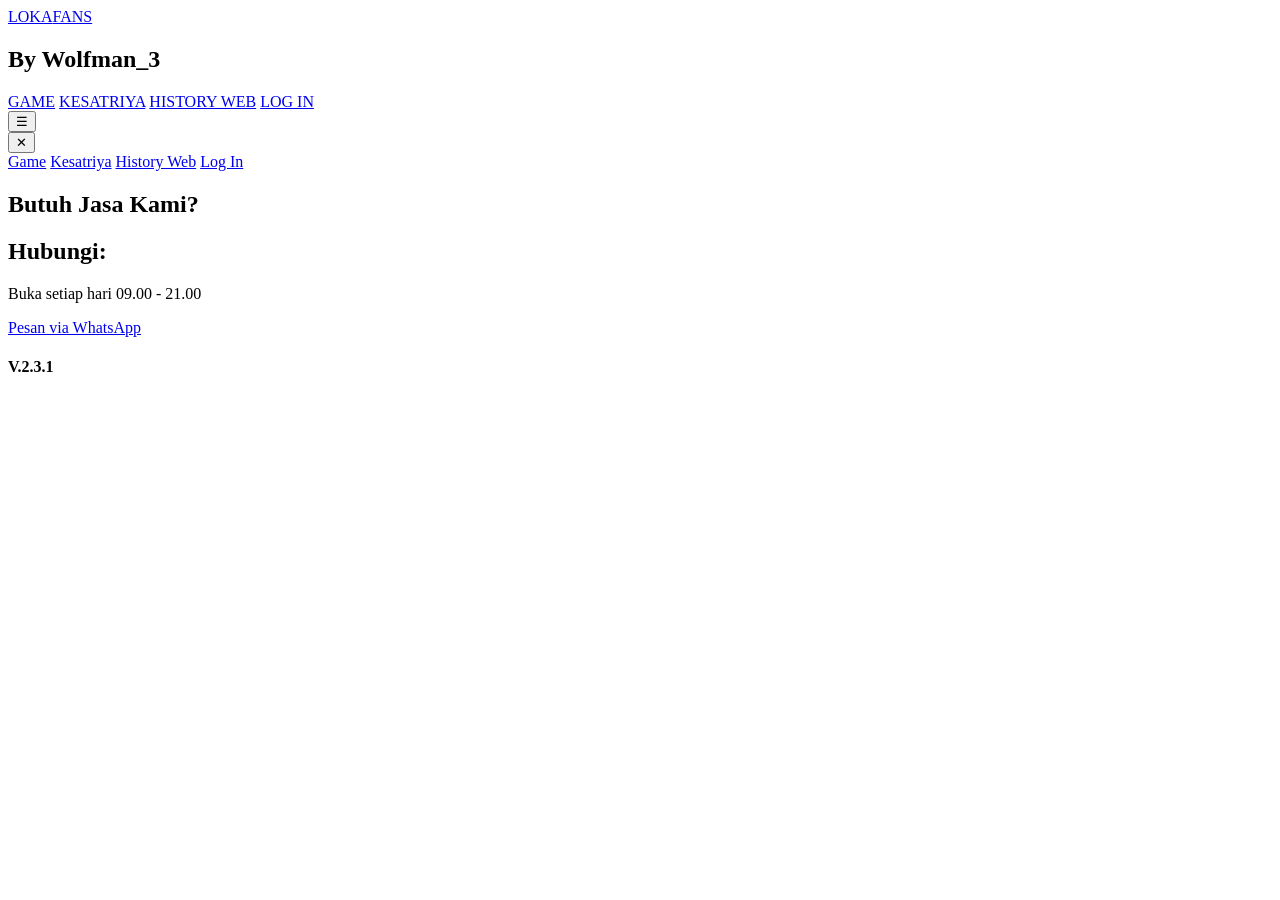
==== index.html @ 9294830a "Create index.html" ====
<!DOCTYPE html>
<html lang="en">
<head>
    <meta charset="UTF-8">
    <meta name="viewport" content="width=device-width, initial-scale=1.0">
    <title>Home</title>
    <link rel="stylesheet" href="css/output.css">
</head>
<body>
    <!-- Awal Navbar -->
    <nav class="sticky top-0 z-100 py-3 pl-4 shadow-lg sm:py-2.5 sm:pl-6 lg:pl-8 bg-linear-to-r from-indigo-400 from-25% to-indigo-500 to-70% flex justify-between">
        <div class="lg:ml-10">
            <a href="index.html" class="text-2xl font-bold text-white lg:text-3xl">LOKA<span class="italic text-orange-400">FANS</span></a>
            <h2 class="-mt-2 text-sm font-semibold text-red-400 lg:text-lg">By Wolfman_3</h2>
        </div>

        <div class="items-center hidden mr-32 font-bold text-white lg:flex lg:text-xl">
            <a href="game.html" class="italic hover:text-orange-400 mr-7 hover:text-shadow-white hover:text-shadow-lg/35">GAME</a>
            <a href="kesatriya.html" class="italic hover:text-orange-400 mr-7 hover:text-shadow-white hover:text-shadow-lg/35">KESATRIYA</a>
            <a href="history.html" class="italic hover:text-orange-400 mr-7 hover:text-shadow-white hover:text-shadow-lg/35">HISTORY WEB</a>
            <a href="login.html" class="italic hover:text-orange-400 hover:text-shadow-white hover:text-shadow-lg/35">LOG IN</a>
        </div>

        <div class="flex items-center pr-5 sm:pr-6 lg:hidden">
            <button id="hamburger-button" class="text-2xl font-bold text-white cursor-pointer">
                ☰
            </button>
        </div>
    </nav>
    <!-- Akhir Navbar -->

    <!-- Penutup Navbar -->
    <div id="penutupnav" class="fixed top-0 bottom-0 left-0 right-0 hidden transition-all duration-1000 bg-black z-101 opacity-45"></div>
    <!-- Akhir Penutup Navbar -->

    <!-- Navbar Kedua -->
    <div id="menu" class="fixed top-0 bottom-0 right-0 w-56 md:w-64 bg-linear-to-r from-indigo-400 from-0% to-indigo-500 to-55% z-102 text-xl text-white lg:hidden translate-x-56 md:translate-x-64 transition-all duration-700">
        <button id="close-button" class="absolute text-2xl cursor-pointer right-4 top-5 sm:right-6 sm:top-6 md:top-7">
            ✕
        </button>

        <div class="flex flex-col mt-24 italic font-semibold ml-7 md:ml-8">
            <a href="game.html" class="w-40 py-3 border-t-2 border-gray-400 border-solid hover:text-orange-400 md:w-44">Game</a>
            <a href="kesatriya.html" class="w-40 py-3 border-t-2 border-gray-400 border-solid hover:text-orange-400 md:w-44">Kesatriya</a>
            <a href="history.html" class="w-40 py-3 border-t-2 border-gray-400 border-solid hover:text-orange-400 md:w-44">History Web</a>
            <a href="login.html" class="w-40 py-3 border-t-2 border-gray-400 border-solid hover:text-orange-400 md:w-44">Log In</a>
        </div>
    </div>
    <!-- Akhir Navbar Kedua -->

  <footer id="kontak" class="px-4 text-center text-white bg-slate-700">
        <div class="pt-16 pb-8">
            <h2 class="mb-2 text-2xl font-bold">Butuh Jasa Kami?</h2>
            <h2 class="mb-2 text-xl font-bold">Hubungi:</h2>
            <p class="mb-2">Buka setiap hari 09.00 - 21.00</p>
            <a href="https://wa.me/62895600687971" class="inline-block px-6 py-3 mt-4 text-white bg-green-600 shadow rounded-xl hover:bg-green-700">Pesan via WhatsApp</a>
        </div>
        <div class="flex items-end justify-end p-3 -mt-5 md:p-4 lg:p-7">
        <h4 class="text-sm">
            V.2.3.1
        </h4>
    </div>
    </footer>
    <script src="js/script.js"></script>
    </body>
</html>
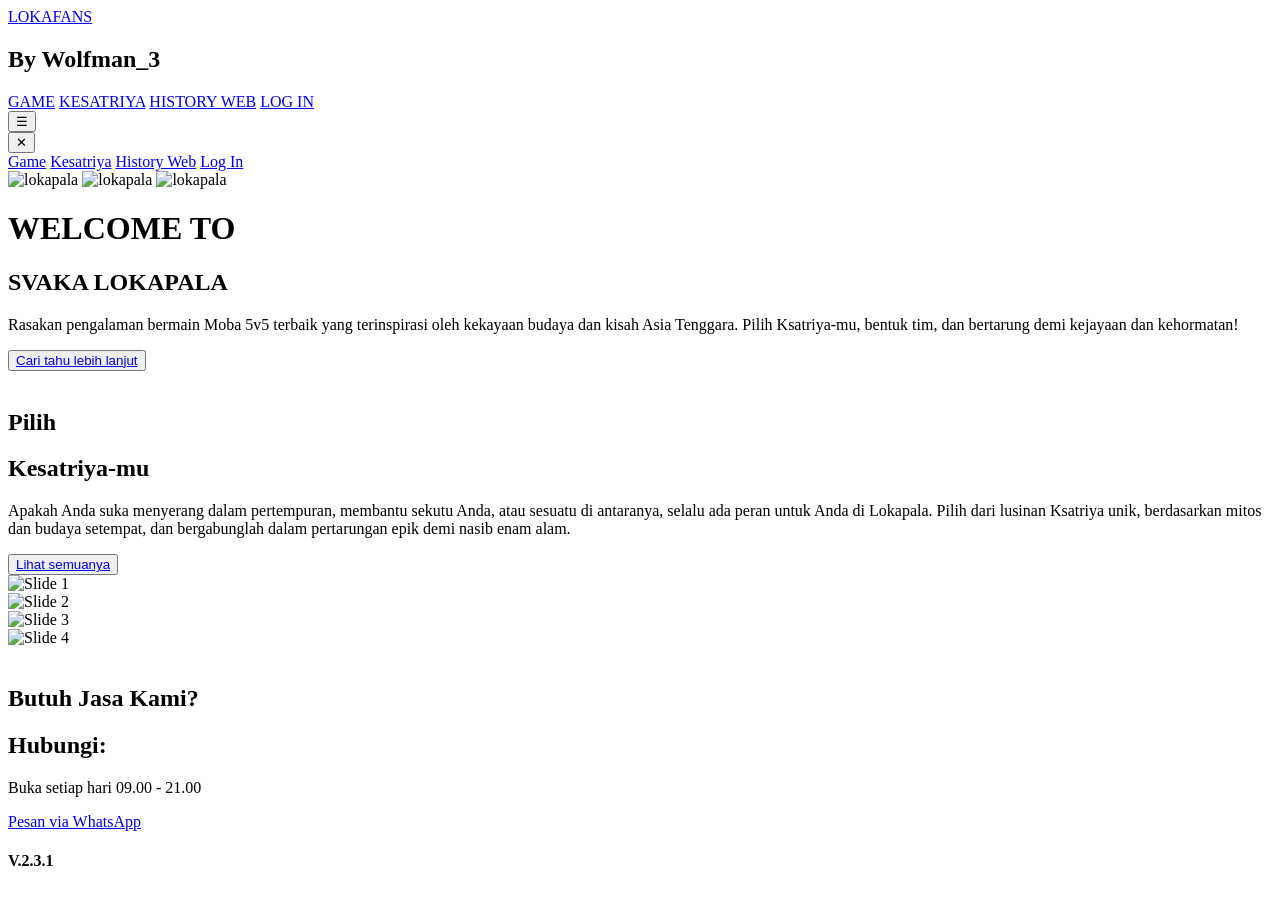
==== commit 09f28923: "Update index.html" ====
--- a/index.html
+++ b/index.html
@@ -48,6 +48,91 @@
     </div>
     <!-- Akhir Navbar Kedua -->
 
+    <div class="bg-slate-300">
+    <div class="min-h-8">
+        <img src="lokapala/jumbotron/phone.png" alt="lokapala" class="sm:hidden">
+        <img src="lokapala/jumbotron/tab.png" alt="lokapala" class="hidden sm:block lg:hidden">
+        <img src="lokapala/jumbotron/laptop.png" alt="lokapala" class="hidden lg:block">
+    </div>
+
+    <div class="py-10 text-center bg-white text-slate-700 lg:py-20">
+        <h1 class="text-xl font-bold md:mb-2 sm:text-3xl lg:text-4xl">WELCOME TO</h1>
+        <h2 class="font-serif text-3xl font-medium sm:text-6xl lg:text-7xl">SVAKA LOKAPALA</h2>
+        
+        <p class="w-10/12 mx-auto my-3 text-sm lg:w-8/12 lg:text-lg">Rasakan pengalaman bermain Moba 5v5 terbaik yang terinspirasi oleh kekayaan budaya dan kisah Asia Tenggara. Pilih Ksatriya-mu, bentuk tim, dan bertarung demi kejayaan dan kehormatan!</p>
+        
+        <button class="mt-3 text-sm text-white bg-blue-400 w-44 md:w-48 lg:mt-5 hover:bg-blue-600 rounded-md p-1.5 lg:text-base"><a href="<?= base_url('Game'); ?>">Cari tahu lebih lanjut</a></button>
+    </div>
+    <img src="lokapala/kertas3.png" class="w-full -mt-1" alt="">
+
+    <img src="lokapala/kertas2.png" class="w-full rotate-180" alt="">
+    <div class="py-10 -mt-1 bg-white">
+        <div class="justify-between w-11/12 mx-auto lg:flex">
+            <div class="mb-4 text-center lg:w-1/2 text-slate-700">
+                <h2 class="font-serif text-3xl font-medium tracking-widest sm:text-4xl lg:text-5xl lg:text-left">Pilih</h2>
+                <h2 class="font-serif text-3xl font-medium sm:text-6xl lg:text-7xl lg:text-left">Kesatriya-mu</h2>
+
+                <p class="w-11/12 mx-auto my-3 text-sm lg:text-left lg:text-lg lg:mx-0">Apakah Anda suka menyerang dalam pertempuran, membantu sekutu Anda, atau sesuatu di antaranya, selalu ada peran untuk Anda di Lokapala. Pilih dari lusinan Ksatriya unik, berdasarkan mitos dan budaya setempat, dan bergabunglah dalam pertarungan epik demi nasib enam alam.</p>
+
+                <button class="text-sm mx-auto lg:text-base text-white bg-blue-400 hover:bg-blue-600 rounded-md p-1.5 mt-3 w-36 md:w-40 lg:mt-5">
+                    <a href="html/kesatriya.html">Lihat semuanya</a>
+                </button>
+            </div>
+
+            <div class="border-2 md:w-3/4 md:mx-auto lg:w-1/2 md:border-4 border-lime-500">
+                <div class="overflow-hidden">
+                    <div class="flex transition-transform duration-1000 ease-in-out slider" id="slider1">
+                        <!-- Slide 1 -->
+                        <div class="min-w-full bg-red-400 slide">
+                            <img src="lokapala/slide/slide1.png" alt="Slide 1" class="w-full">
+                        </div>
+                        <!-- Slide 2 -->
+                        <div class="min-w-full bg-yellow-400 slide">
+                            <img src="lokapala/slide/slide2.png" alt="Slide 2" class="w-full">
+                        </div>
+                        <!-- Slide 3 -->
+                        <div class="min-w-full bg-blue-400 slide">
+                            <img src="lokapala/slide/slide3.png" alt="Slide 3" class="w-full">
+                        </div>
+                        <!-- Slide 4 -->
+                        <div class="min-w-full bg-purple-400 slide">
+                            <img src="lokapala/slide/slide4.png" alt="Slide 4" class="w-full">
+                        </div>
+                    </div>
+                </div>
+            </div>
+        </div>
+    </div>
+    <img src="lokapala/kertas2.png" class="w-full -mt-1" alt="">
+</div>
+
+<script>
+    /* fungsi slide auto di beranda */
+    function autoSlide(sliderId) {
+        const slider = document.getElementById(sliderId);
+        const slides = Array.from(slider.children);
+        let currentIndex = 0;
+
+        function showNextSlide() {
+            currentIndex = (currentIndex < slides.length - 1) ? currentIndex + 1 : 0;
+            slider.style.transform = `translateX(-${currentIndex * 100}%)`;
+        }
+
+        // Initialize the first slide
+        showNextSlide();
+
+        // Set interval for auto sliding
+        setInterval(showNextSlide, 6000);
+    }
+
+    document.addEventListener("DOMContentLoaded", function() {
+        // Penundaan 4 detik sebelum fungsi autoSlide dijalankan
+        setTimeout(function() {
+            autoSlide('slider1');
+        }, 4000); // Jeda 4 detik
+    });
+</script>
+
   <footer id="kontak" class="px-4 text-center text-white bg-slate-700">
         <div class="pt-16 pb-8">
             <h2 class="mb-2 text-2xl font-bold">Butuh Jasa Kami?</h2>
